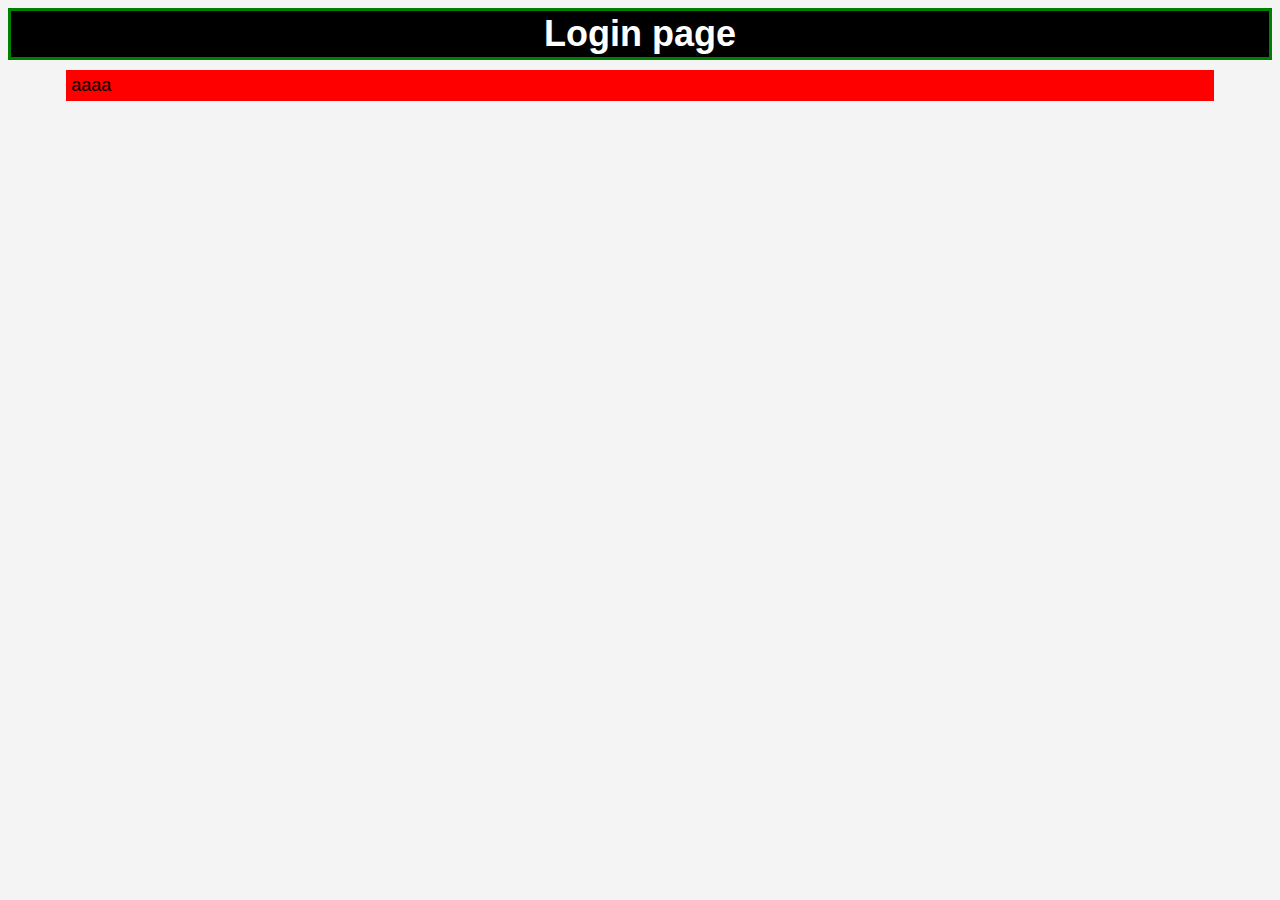
==== login/index.html @ 6acef500 "add login folder (for practice)" ====
<!DOCTYPE html />
<html lang="en">

<head>
    <meta charset="UTF-8">
    <meta name="viewport" content="width=device-width, initial-scale=1.0">
    <meta http-equiv="X-UA-Compatible" content="ie=edge">
    <link rel="stylesheet" href="style.css">
    <title>jQuery</title>
</head>

<body>
    <header>
        <h1>Login page</h1>
    </header>
    <div id="container">
        aaaa
    </div>
    <!-- <button id="myButton">Click me</button> -->

    <script src="https://code.jquery.com/jquery-3.4.1.min.js"
        integrity="sha256-CSXorXvZcTkaix6Yvo6HppcZGetbYMGWSFlBw8HfCJo=" crossorigin="anonymous"></script>
    <script src="main.js"></script>
</body>

</html>
---- login/style.css ----
body {
  font-size: 18px;
  background-color: #f4f4f4;
  font-family: Arial, Helvetica, sans-serif;
}

header {
  background-color: #000;
  color: #fff;
  text-align: center;
  border: 3px solid green;
  margin-bottom: 10px;
}
header h1 {
  margin: 2px;
}
#container {
  width: 90%;
  margin: auto;
  padding: 5px;
  background-color: red;
}
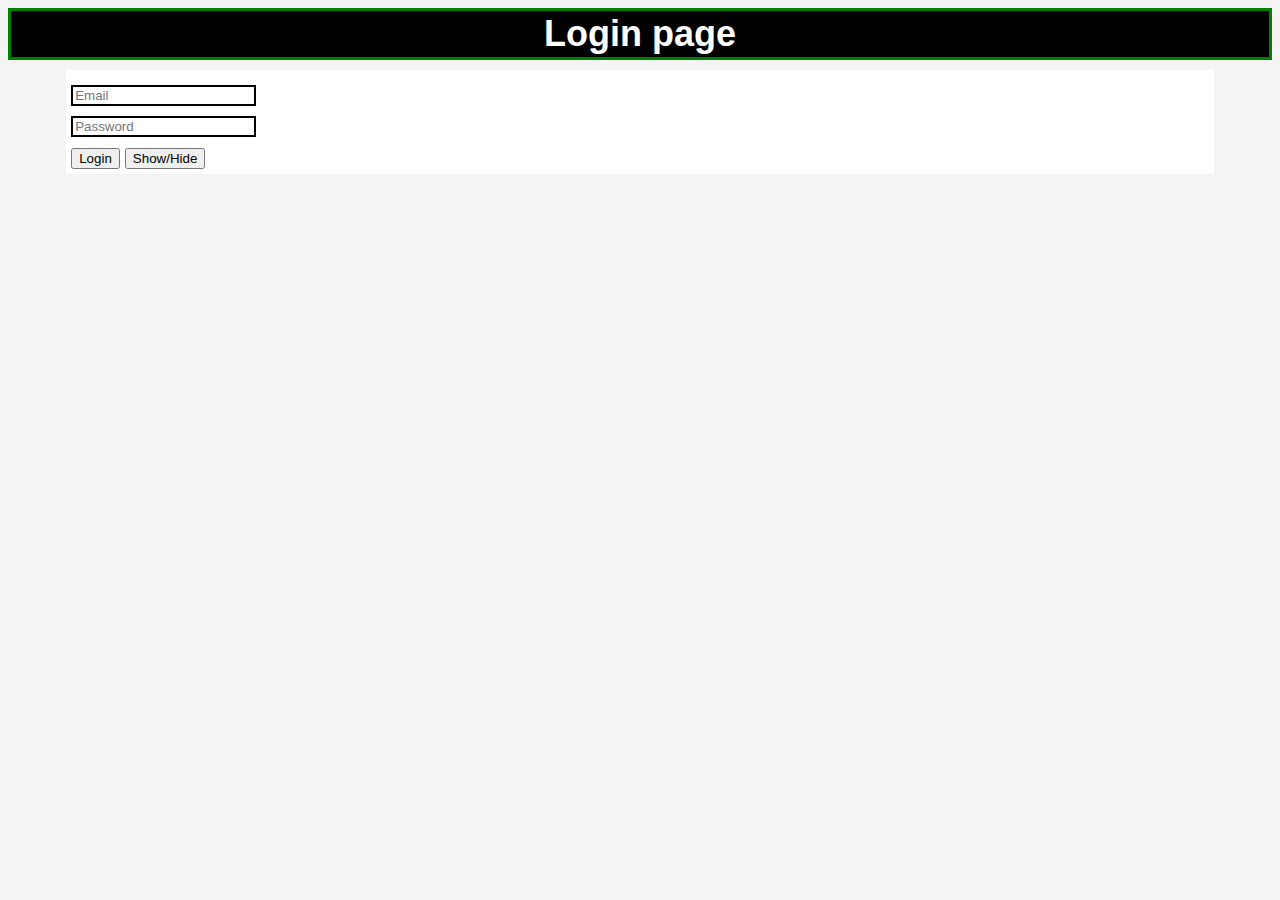
==== commit 253fc6ae: "jQuery" ====
--- a/login/index.html
+++ b/login/index.html
@@ -1,4 +1,4 @@
-<!DOCTYPE html />
+<!DOCTYPE html>
 <html lang="en">
 
 <head>
@@ -11,16 +11,21 @@
 
 <body>
     <header>
-        <h1>Login page</h1>
+        <h1 id="main-header">Login page</h1>
     </header>
     <div id="container">
-        aaaa
+        <input type="text" id="email" placeholder="Email">
+        <input type="text" id="password" placeholder="Password">
+        <button id="login">Login</button>
+        <button id="show-hide"> Show/Hide</button>
     </div>
     <!-- <button id="myButton">Click me</button> -->
 
-    <script src="https://code.jquery.com/jquery-3.4.1.min.js"
-        integrity="sha256-CSXorXvZcTkaix6Yvo6HppcZGetbYMGWSFlBw8HfCJo=" crossorigin="anonymous"></script>
-    <script src="main.js"></script>
+    <script
+    src="https://code.jquery.com/jquery-3.4.1.min.js"
+    integrity="sha256-CSXorXvZcTkaix6Yvo6HppcZGetbYMGWSFlBw8HfCJo="
+    crossorigin="anonymous"></script>
+    <script src="app.js"></script>
 </body>
 
 </html>--- a/login/style.css
+++ b/login/style.css
@@ -1,22 +1,29 @@
-body {
-  font-size: 18px;
-  background-color: #f4f4f4;
-  font-family: Arial, Helvetica, sans-serif;
+body{
+    font-size: 18px;
+    background-color: #f4f4f4;
+    font-family: Arial, Helvetica, sans-serif;
 }
 
-header {
-  background-color: #000;
-  color: #fff;
-  text-align: center;
-  border: 3px solid green;
-  margin-bottom: 10px;
+header{
+    background-color: #000;
+    color: #fff;
+    text-align: center;
+    border: 3px solid green;
+    margin-bottom: 10px;
 }
-header h1 {
-  margin: 2px;
+header h1{
+    margin: 2px
+    
 }
-#container {
-  width: 90%;
-  margin: auto;
-  padding: 5px;
-  background-color: red;
+#container{
+    width: 90%;
+    margin: auto;
+    padding: 5px;
+    background-color: white;
 }
+
+input{
+    display: block;
+    border: black solid 2px;
+    margin: 10px 0;
+}
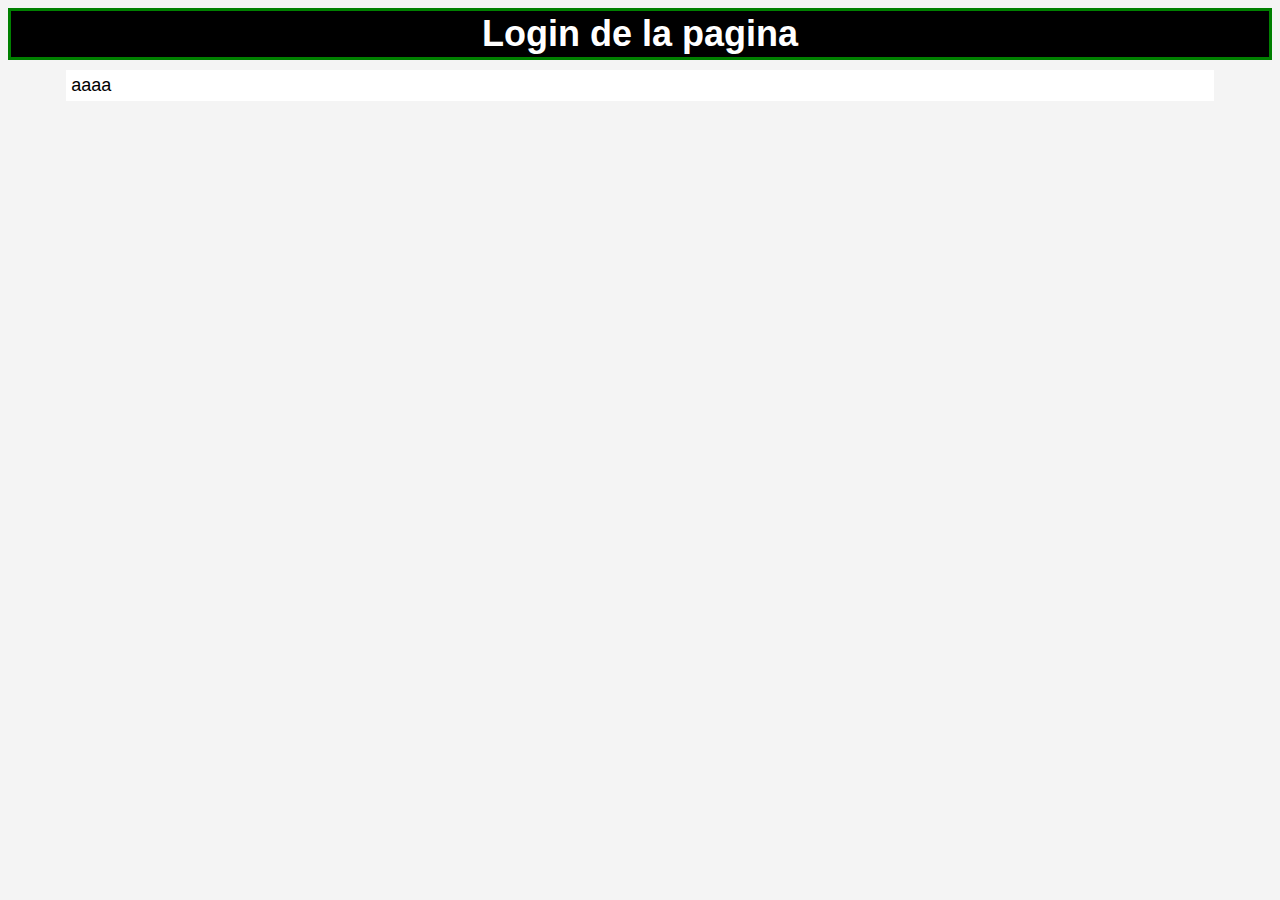
==== commit 70fbf182: "titulo de la pag en español" ====
--- a/login/index.html
+++ b/login/index.html
@@ -1,4 +1,4 @@
-<!DOCTYPE html>
+<!DOCTYPE html />
 <html lang="en">
 
 <head>
@@ -11,21 +11,16 @@
 
 <body>
     <header>
-        <h1 id="main-header">Login page</h1>
+        <h1>Login de la pagina</h1>
     </header>
     <div id="container">
-        <input type="text" id="email" placeholder="Email">
-        <input type="text" id="password" placeholder="Password">
-        <button id="login">Login</button>
-        <button id="show-hide"> Show/Hide</button>
+        aaaa
     </div>
     <!-- <button id="myButton">Click me</button> -->
 
-    <script
-    src="https://code.jquery.com/jquery-3.4.1.min.js"
-    integrity="sha256-CSXorXvZcTkaix6Yvo6HppcZGetbYMGWSFlBw8HfCJo="
-    crossorigin="anonymous"></script>
-    <script src="app.js"></script>
+    <script src="https://code.jquery.com/jquery-3.4.1.min.js"
+        integrity="sha256-CSXorXvZcTkaix6Yvo6HppcZGetbYMGWSFlBw8HfCJo=" crossorigin="anonymous"></script>
+    <script src="main.js"></script>
 </body>
 
 </html>